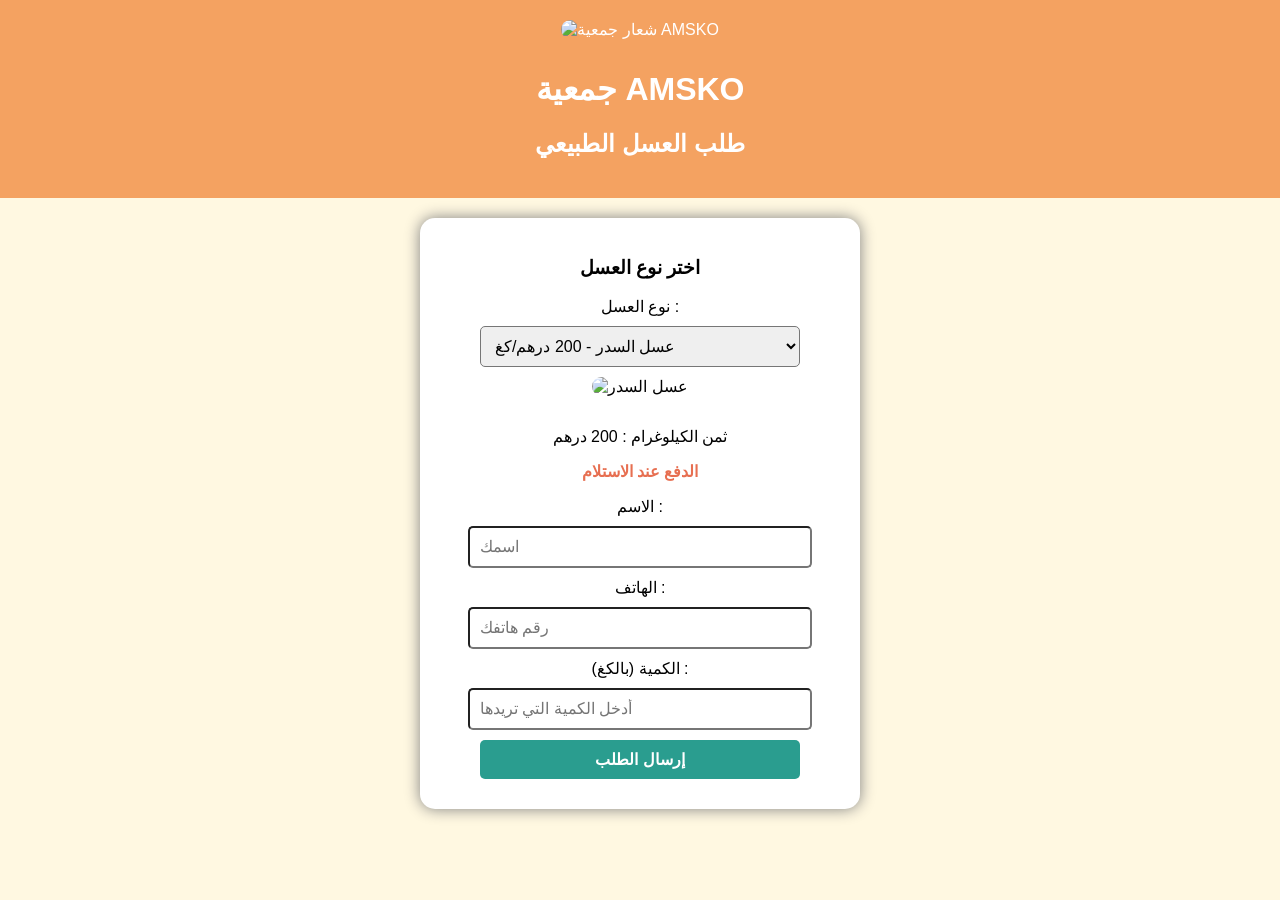
==== index.html @ dd1071a9 "Update index.html" ====
<!DOCTYPE html>
<html lang="ar">
<head>
<meta charset="UTF-8">
<title>جمعية AMSKO - بيع العسل</title>
<link rel="stylesheet" href="style.css">
</head>
<body>

<header>
    <img src="images/logo.png" alt="شعار جمعية AMSKO" class="logo">
    <h1>جمعية AMSKO</h1>
    <h2>طلب العسل الطبيعي</h2>
</header>

<main class="container">

    <div class="order-section">
        <h3>اختر نوع العسل</h3>

        <div class="honey-selection">
            <label for="honeyType">نوع العسل :</label>
            <select id="honeyType" required>
                <option value="200" data-img="images/seder.jpg">عسل السدر - 200 درهم/كغ</option>
                <option value="180" data-img="images/lemon.jpg">عسل اليمون - 180 درهم/كغ</option>
                <option value="150" data-img="images/karbaz.jpg">عسل الكرباز - 150 درهم/كغ</option>
                <option value="220" data-img="images/zaatar.jpg">عسل الزعتر - 220 درهم/كغ</option>
            </select>

            <img id="honeyImage" src="images/seder.jpg" alt="عسل السدر" class="honey-img">

            <p>ثمن الكيلوغرام : <span id="price">200</span> درهم</p>
            <p class="payment-info">الدفع عند الاستلام</p>
        </div>

        <form id="orderForm">
            <label for="name">الاسم :</label>
            <input type="text" id="name" placeholder="اسمك" required>

            <label for="phone">الهاتف :</label>
            <input type="text" id="phone" placeholder="رقم هاتفك" required>
            
            <label for="quantity">الكمية (بالكغ) :</label>
            <input type="number" id="quantity" placeholder="أدخل الكمية التي تريدها" step="0.1" min="0.1" required>

            <button type="submit">إرسال الطلب</button>
        </form>
    </div>

</main>

<script src="script.js"></script>
</body>
</html>
---- style.css ----
body {
    font-family: Arial, sans-serif;
    background: #fff8e1;
    margin: 0;
    padding: 0;
    text-align: center;
}

header {
    background: #f4a261;
    color: white;
    padding: 20px 0;
}

header .logo {
    width: 100px;
    border-radius: 10px;
    margin-bottom: 10px;
}

.container {
    display: flex;
    flex-direction: column;
    align-items: center;
    gap: 30px;
    margin: 20px;
}

/* Galerie des miels */
.product-gallery {
    display: flex;
    gap: 20px;
    flex-wrap: wrap;
    justify-content: center;
}

.honey-card {
    background: white;
    padding: 10px;
    width: 180px;
    border-radius: 10px;
    box-shadow: 0 0 10px gray;
}

.honey-card img {
    width: 100%;
    border-radius: 10px;
}

.honey-card p {
    font-weight: bold;
}

/* Section commande */
.order-section {
    background: white;
    padding: 20px;
    width: 400px;
    border-radius: 15px;
    box-shadow: 0 0 15px gray;
}

.order-section img {
    width: 80%;
    border-radius: 10px;
    margin-bottom: 15px;
}

input, select, button {
    display: block;
    margin: 10px auto;
    padding: 10px;
    width: 80%;
    border-radius: 5px;
    font-size: 16px;
}

button {
    background: #2a9d8f;
    color: white;
    border: none;
    font-weight: bold;
}

button:hover {
    background: #21867a;
}

.payment-info {
    font-weight: bold;
    color: #e76f51;
}
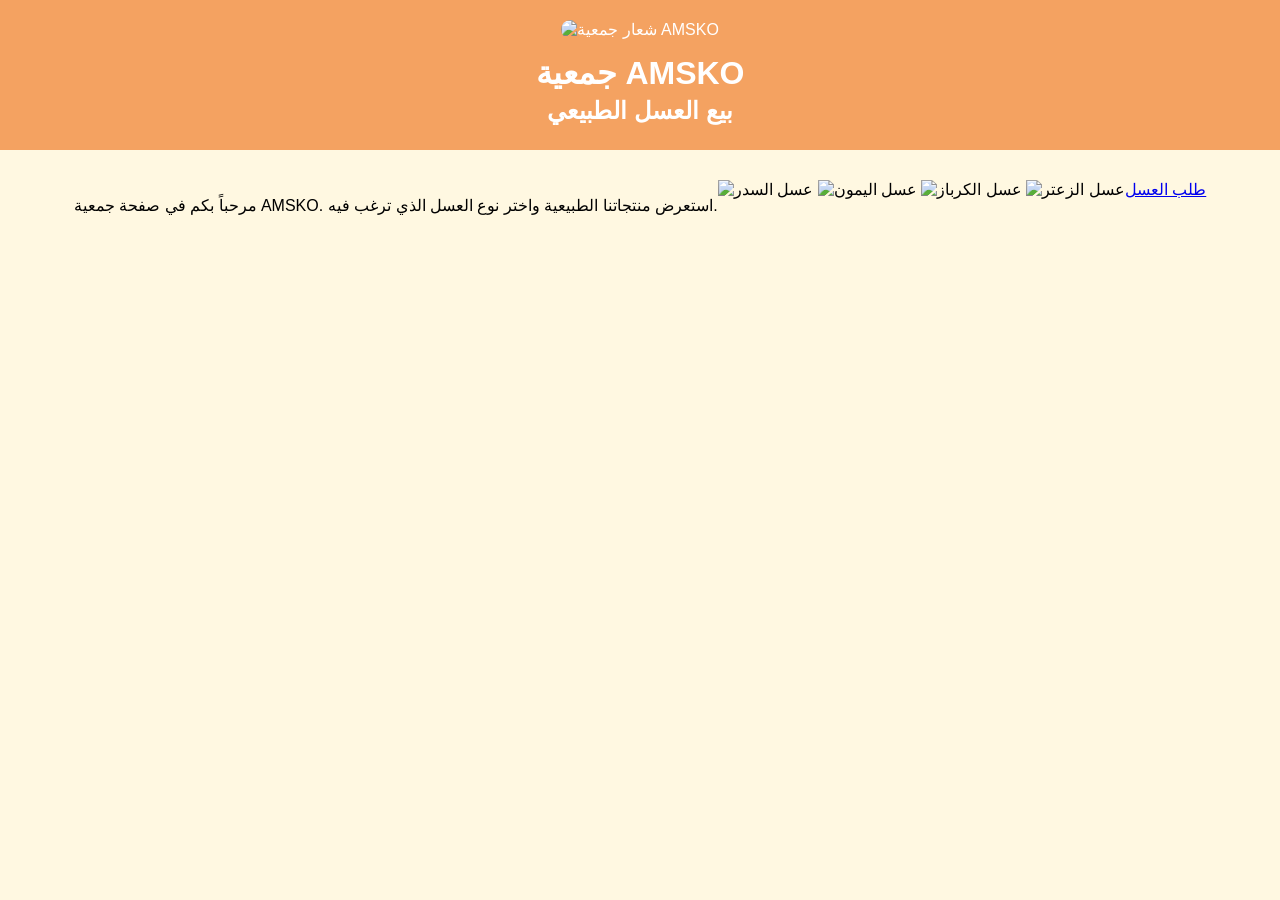
==== commit 2d67e118: "Update index.html" ====
--- a/index.html
+++ b/index.html
@@ -2,7 +2,7 @@
 <html lang="ar">
 <head>
 <meta charset="UTF-8">
-<title>جمعية AMSKO - بيع العسل</title>
+<title>جمعية AMSKO</title>
 <link rel="stylesheet" href="style.css">
 </head>
 <body>
@@ -10,45 +10,21 @@
 <header>
     <img src="images/logo.png" alt="شعار جمعية AMSKO" class="logo">
     <h1>جمعية AMSKO</h1>
-    <h2>طلب العسل الطبيعي</h2>
+    <h2>بيع العسل الطبيعي</h2>
 </header>
 
 <main class="container">
-
-    <div class="order-section">
-        <h3>اختر نوع العسل</h3>
-
-        <div class="honey-selection">
-            <label for="honeyType">نوع العسل :</label>
-            <select id="honeyType" required>
-                <option value="200" data-img="images/seder.jpg">عسل السدر - 200 درهم/كغ</option>
-                <option value="180" data-img="images/lemon.jpg">عسل اليمون - 180 درهم/كغ</option>
-                <option value="150" data-img="images/karbaz.jpg">عسل الكرباز - 150 درهم/كغ</option>
-                <option value="220" data-img="images/zaatar.jpg">عسل الزعتر - 220 درهم/كغ</option>
-            </select>
-
-            <img id="honeyImage" src="images/seder.jpg" alt="عسل السدر" class="honey-img">
-
-            <p>ثمن الكيلوغرام : <span id="price">200</span> درهم</p>
-            <p class="payment-info">الدفع عند الاستلام</p>
-        </div>
-
-        <form id="orderForm">
-            <label for="name">الاسم :</label>
-            <input type="text" id="name" placeholder="اسمك" required>
-
-            <label for="phone">الهاتف :</label>
-            <input type="text" id="phone" placeholder="رقم هاتفك" required>
-            
-            <label for="quantity">الكمية (بالكغ) :</label>
-            <input type="number" id="quantity" placeholder="أدخل الكمية التي تريدها" step="0.1" min="0.1" required>
-
-            <button type="submit">إرسال الطلب</button>
-        </form>
+    <p>مرحباً بكم في صفحة جمعية AMSKO. استعرض منتجاتنا الطبيعية واختر نوع العسل الذي ترغب فيه.</p>
+    
+    <div class="honey-gallery">
+        <img src="images/seder.jpg" alt="عسل السدر" class="gallery-img">
+        <img src="images/lemon.jpg" alt="عسل اليمون" class="gallery-img">
+        <img src="images/karbaz.jpg" alt="عسل الكرباز" class="gallery-img">
+        <img src="images/zaatar.jpg" alt="عسل الزعتر" class="gallery-img">
     </div>
 
+    <a href="order.html" class="order-button">طلب العسل</a>
 </main>
 
-<script src="script.js"></script>
 </body>
 </html>
--- a/style.css
+++ b/style.css
@@ -13,64 +13,53 @@
 }
 
 header .logo {
-    width: 100px;
+    width: 120px;  /* logo plus grand */
     border-radius: 10px;
     margin-bottom: 10px;
 }
 
+h1, h2 {
+    margin: 5px 0;
+}
+
 .container {
     display: flex;
-    flex-direction: column;
-    align-items: center;
-    gap: 30px;
-    margin: 20px;
+    justify-content: center;
+    margin: 30px;
 }
 
-/* Galerie des miels */
-.product-gallery {
-    display: flex;
-    gap: 20px;
-    flex-wrap: wrap;
-    justify-content: center;
-}
-
-.honey-card {
-    background: white;
-    padding: 10px;
-    width: 180px;
-    border-radius: 10px;
-    box-shadow: 0 0 10px gray;
-}
-
-.honey-card img {
-    width: 100%;
-    border-radius: 10px;
-}
-
-.honey-card p {
-    font-weight: bold;
-}
-
-/* Section commande */
 .order-section {
     background: white;
-    padding: 20px;
-    width: 400px;
+    padding: 30px;
+    width: 450px; /* section plus large */
     border-radius: 15px;
     box-shadow: 0 0 15px gray;
 }
 
-.order-section img {
-    width: 80%;
-    border-radius: 10px;
-    margin-bottom: 15px;
+.honey-selection {
+    margin-bottom: 20px;
 }
 
-input, select, button {
+.honey-selection select {
+    width: 90%;
+    padding: 10px;
+    margin: 10px auto;
+    border-radius: 5px;
+    font-size: 16px;
+}
+
+.honey-img {
+    width: 80%; /* image plus grande */
+    margin: 10px auto;
+    display: block;
+    border-radius: 10px;
+}
+
+input, button {
     display: block;
     margin: 10px auto;
     padding: 10px;
-    width: 80%;
+    width: 90%;
     border-radius: 5px;
     font-size: 16px;
 }
@@ -89,7 +78,7 @@
 .payment-info {
     font-weight: bold;
     color: #e76f51;
+    margin-bottom: 15px;
 }
 
 
-
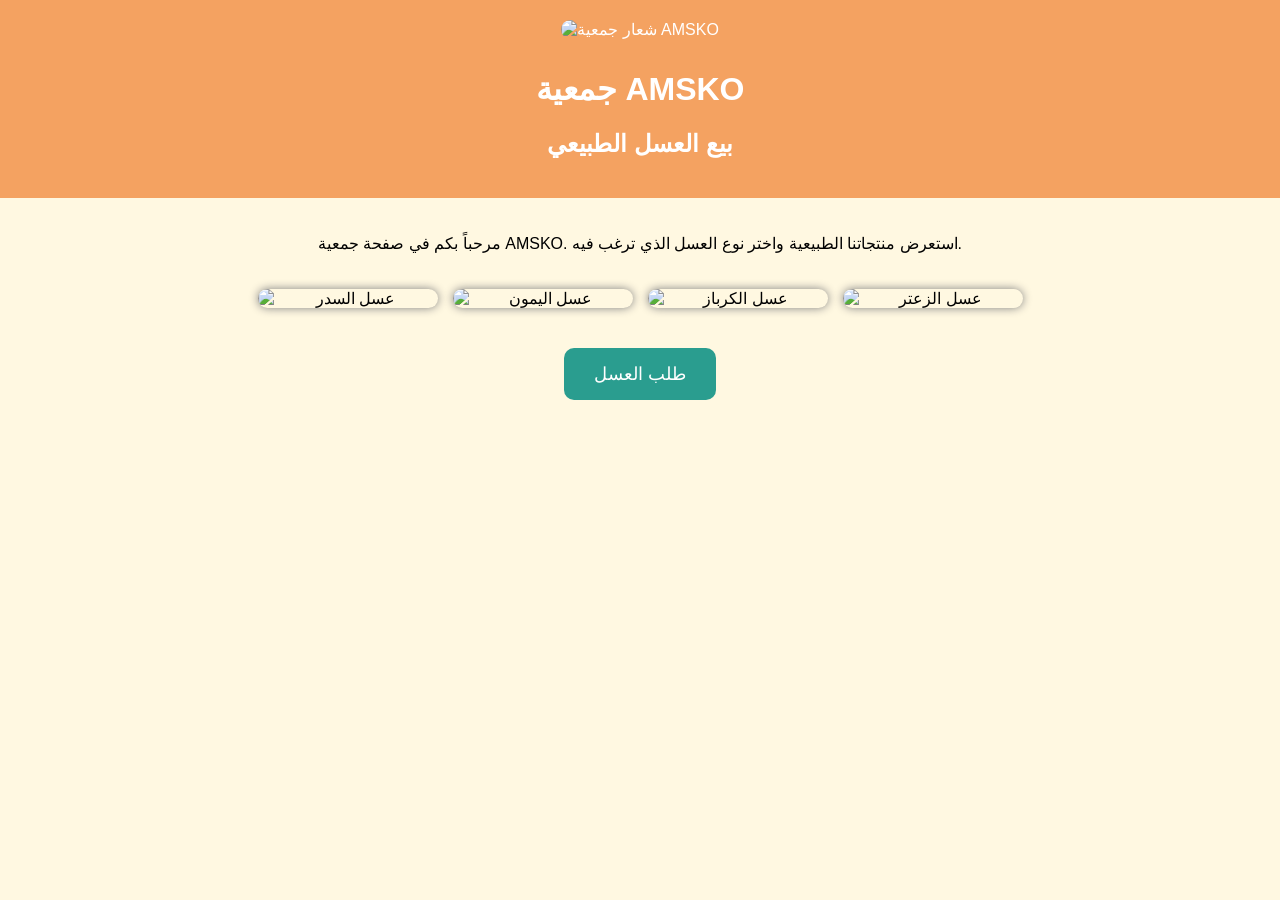
==== commit eeb11a0a: "Update index.html" ====
--- a/index.html
+++ b/index.html
@@ -14,6 +14,7 @@
 </header>
 
 <main class="container">
+
     <p>مرحباً بكم في صفحة جمعية AMSKO. استعرض منتجاتنا الطبيعية واختر نوع العسل الذي ترغب فيه.</p>
     
     <div class="honey-gallery">
--- a/style.css
+++ b/style.css
@@ -13,49 +13,62 @@
 }
 
 header .logo {
-    width: 120px;  /* logo plus grand */
+    width: 120px;
     border-radius: 10px;
     margin-bottom: 10px;
 }
 
-h1, h2 {
-    margin: 5px 0;
+.container {
+    display: flex;
+    flex-direction: column;
+    align-items: center;
+    gap: 20px;
+    margin: 20px;
 }
 
-.container {
+.honey-gallery {
     display: flex;
+    gap: 15px;
     justify-content: center;
-    margin: 30px;
+    flex-wrap: wrap;
+}
+
+.gallery-img {
+    width: 180px;
+    border-radius: 10px;
+    box-shadow: 0 0 10px gray;
+}
+
+.order-button {
+    background: #2a9d8f;
+    color: white;
+    padding: 15px 30px;
+    border-radius: 10px;
+    font-size: 18px;
+    text-decoration: none;
+    margin-top: 20px;
+}
+
+.order-button:hover {
+    background: #21867a;
 }
 
 .order-section {
     background: white;
-    padding: 30px;
-    width: 450px; /* section plus large */
+    padding: 25px;
     border-radius: 15px;
     box-shadow: 0 0 15px gray;
-}
-
-.honey-selection {
-    margin-bottom: 20px;
-}
-
-.honey-selection select {
-    width: 90%;
-    padding: 10px;
-    margin: 10px auto;
-    border-radius: 5px;
-    font-size: 16px;
+    width: 450px;
 }
 
 .honey-img {
-    width: 80%; /* image plus grande */
+    width: 80%;
     margin: 10px auto;
     display: block;
     border-radius: 10px;
 }
 
-input, button {
+input, select, button {
     display: block;
     margin: 10px auto;
     padding: 10px;
@@ -65,20 +78,24 @@
 }
 
 button {
-    background: #2a9d8f;
+    background: #e76f51;
     color: white;
     border: none;
     font-weight: bold;
 }
 
 button:hover {
-    background: #21867a;
+    background: #d9534f;
 }
 
 .payment-info {
     font-weight: bold;
+    color: #2a9d8f;
+}
+
+#total {
+    font-weight: bold;
     color: #e76f51;
-    margin-bottom: 15px;
 }
 
 
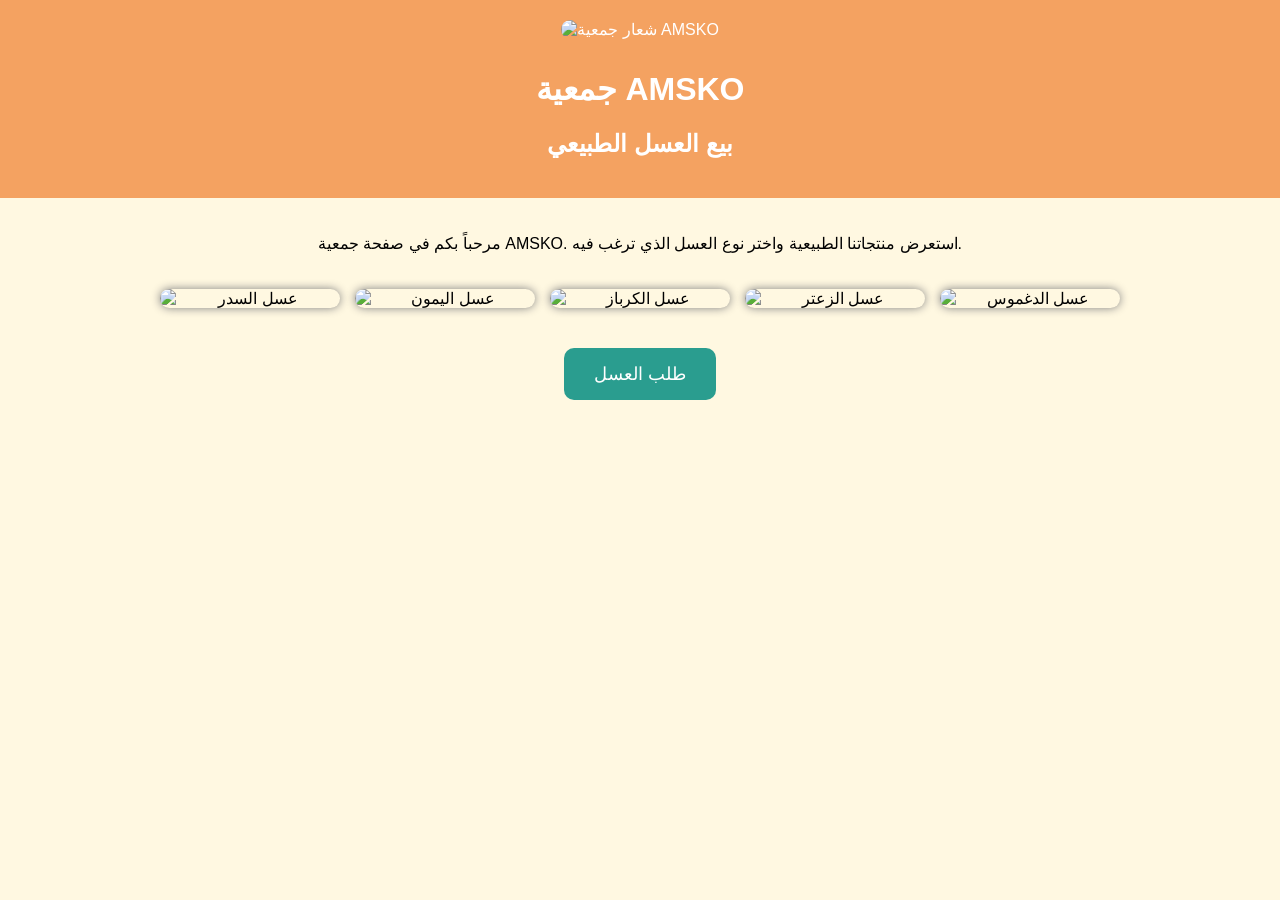
==== commit ad0637fb: "Update index.html" ====
--- a/index.html
+++ b/index.html
@@ -22,6 +22,7 @@
         <img src="images/lemon.jpg" alt="عسل اليمون" class="gallery-img">
         <img src="images/karbaz.jpg" alt="عسل الكرباز" class="gallery-img">
         <img src="images/zaatar.jpg" alt="عسل الزعتر" class="gallery-img">
+        <img src="images/dghmos.jpg" alt="عسل الدغموس" class="gallery-img">
     </div>
 
     <a href="order.html" class="order-button">طلب العسل</a>
--- a/style.css
+++ b/style.css
@@ -98,4 +98,3 @@
     color: #e76f51;
 }
 
-
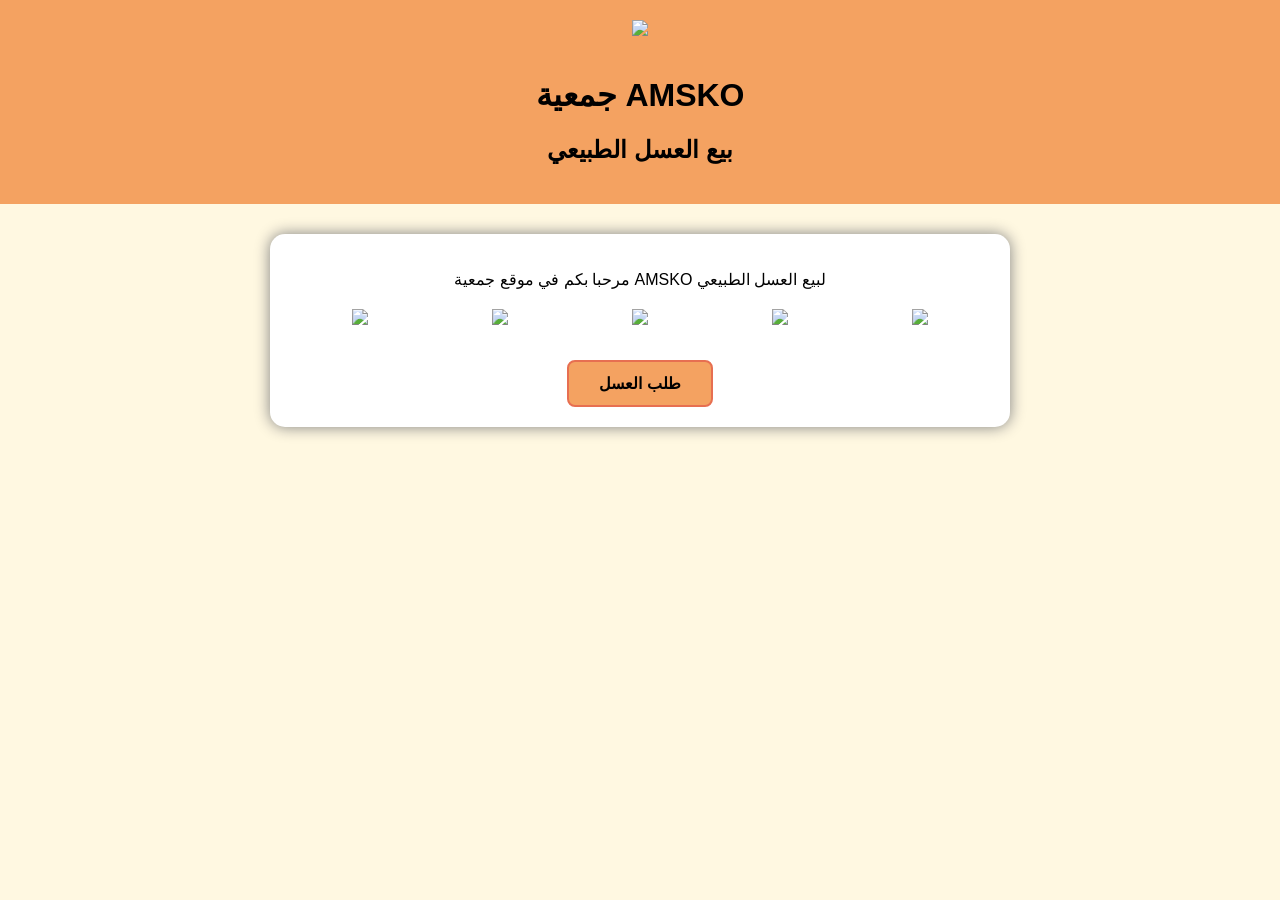
==== commit ce78e842: "Update index.html" ====
--- a/index.html
+++ b/index.html
@@ -5,28 +5,32 @@
 <title>جمعية AMSKO</title>
 <link rel="stylesheet" href="style.css">
 </head>
+
 <body>
 
 <header>
-    <img src="images/logo.png" alt="شعار جمعية AMSKO" class="logo">
-    <h1>جمعية AMSKO</h1>
-    <h2>بيع العسل الطبيعي</h2>
+<img src="images/logo.png" class="logo">
+<h1>جمعية AMSKO</h1>
+<h2>بيع العسل الطبيعي</h2>
 </header>
 
-<main class="container">
+<div class="container">
 
-    <p>مرحباً بكم في صفحة جمعية AMSKO. استعرض منتجاتنا الطبيعية واختر نوع العسل الذي ترغب فيه.</p>
-    
-    <div class="honey-gallery">
-        <img src="images/seder.jpg" alt="عسل السدر" class="gallery-img">
-        <img src="images/lemon.jpg" alt="عسل اليمون" class="gallery-img">
-        <img src="images/karbaz.jpg" alt="عسل الكرباز" class="gallery-img">
-        <img src="images/zaatar.jpg" alt="عسل الزعتر" class="gallery-img">
-        <img src="images/dghmos.jpg" alt="عسل الدغموس" class="gallery-img">
-    </div>
+<p>مرحبا بكم في موقع جمعية AMSKO لبيع العسل الطبيعي</p>
 
-    <a href="order.html" class="order-button">طلب العسل</a>
-</main>
+<div class="honey-gallery">
+
+<img src="images/seder.jpg">
+<img src="images/lemon.jpg">
+<img src="images/karbaz.jpg">
+<img src="images/zaatar.jpg">
+<img src="images/dghmos.jpg">
+
+</div>
+
+<a href="order.html" class="order-button">طلب العسل</a>
+
+</div>
 
 </body>
 </html>
--- a/style.css
+++ b/style.css
@@ -1,100 +1,78 @@
 body {
     font-family: Arial, sans-serif;
+    text-align: center;
     background: #fff8e1;
     margin: 0;
     padding: 0;
-    text-align: center;
 }
 
 header {
     background: #f4a261;
-    color: white;
     padding: 20px 0;
-}
-
-header .logo {
-    width: 120px;
-    border-radius: 10px;
-    margin-bottom: 10px;
+    color: black;
 }
 
 .container {
-    display: flex;
-    flex-direction: column;
-    align-items: center;
-    gap: 20px;
-    margin: 20px;
+    max-width: 700px;
+    margin: 30px auto;
+    background: white;
+    padding: 20px;
+    border-radius: 15px;
+    box-shadow: 0 0 15px gray;
+}
+
+.logo {
+    width: 150px;
+    margin-bottom: 15px;
+}
+
+input, select {
+    display: block;
+    margin: 10px auto;
+    padding: 10px;
+    width: 80%;
+    font-size: 16px;
+}
+
+button, .order-button {
+    background: #f4a261;
+    border: 2px solid #e76f51;
+    padding: 10px 20px;
+    cursor: pointer;
+    font-size: 16px;
+    border-radius: 8px;
+    margin-top: 15px;
+    text-decoration: none;
+    color: black;
+}
+
+button:hover, .order-button:hover {
+    background: #e76f51;
+}
+
+.honey-img {
+    width: 300px;
+    margin: 10px 0;
+    border-radius: 10px;
 }
 
 .honey-gallery {
     display: flex;
-    gap: 15px;
-    justify-content: center;
+    justify-content: space-around;
     flex-wrap: wrap;
+    margin: 20px 0;
 }
 
 .gallery-img {
-    width: 180px;
-    border-radius: 10px;
-    box-shadow: 0 0 10px gray;
+    width: 150px;
+    margin: 5px;
+    border-radius: 8px;
+    cursor: pointer;
 }
 
 .order-button {
-    background: #2a9d8f;
-    color: white;
-    padding: 15px 30px;
-    border-radius: 10px;
-    font-size: 18px;
-    text-decoration: none;
-    margin-top: 20px;
-}
-
-.order-button:hover {
-    background: #21867a;
-}
-
-.order-section {
-    background: white;
-    padding: 25px;
-    border-radius: 15px;
-    box-shadow: 0 0 15px gray;
-    width: 450px;
-}
-
-.honey-img {
-    width: 80%;
-    margin: 10px auto;
-    display: block;
-    border-radius: 10px;
-}
-
-input, select, button {
-    display: block;
-    margin: 10px auto;
-    padding: 10px;
-    width: 90%;
-    border-radius: 5px;
-    font-size: 16px;
-}
-
-button {
-    background: #e76f51;
-    color: white;
-    border: none;
+    display: inline-block;
+    border: 2px solid #e76f51;
+    padding: 12px 30px;
     font-weight: bold;
 }
-
-button:hover {
-    background: #d9534f;
-}
-
-.payment-info {
-    font-weight: bold;
-    color: #2a9d8f;
-}
-
-#total {
-    font-weight: bold;
-    color: #e76f51;
-}
-
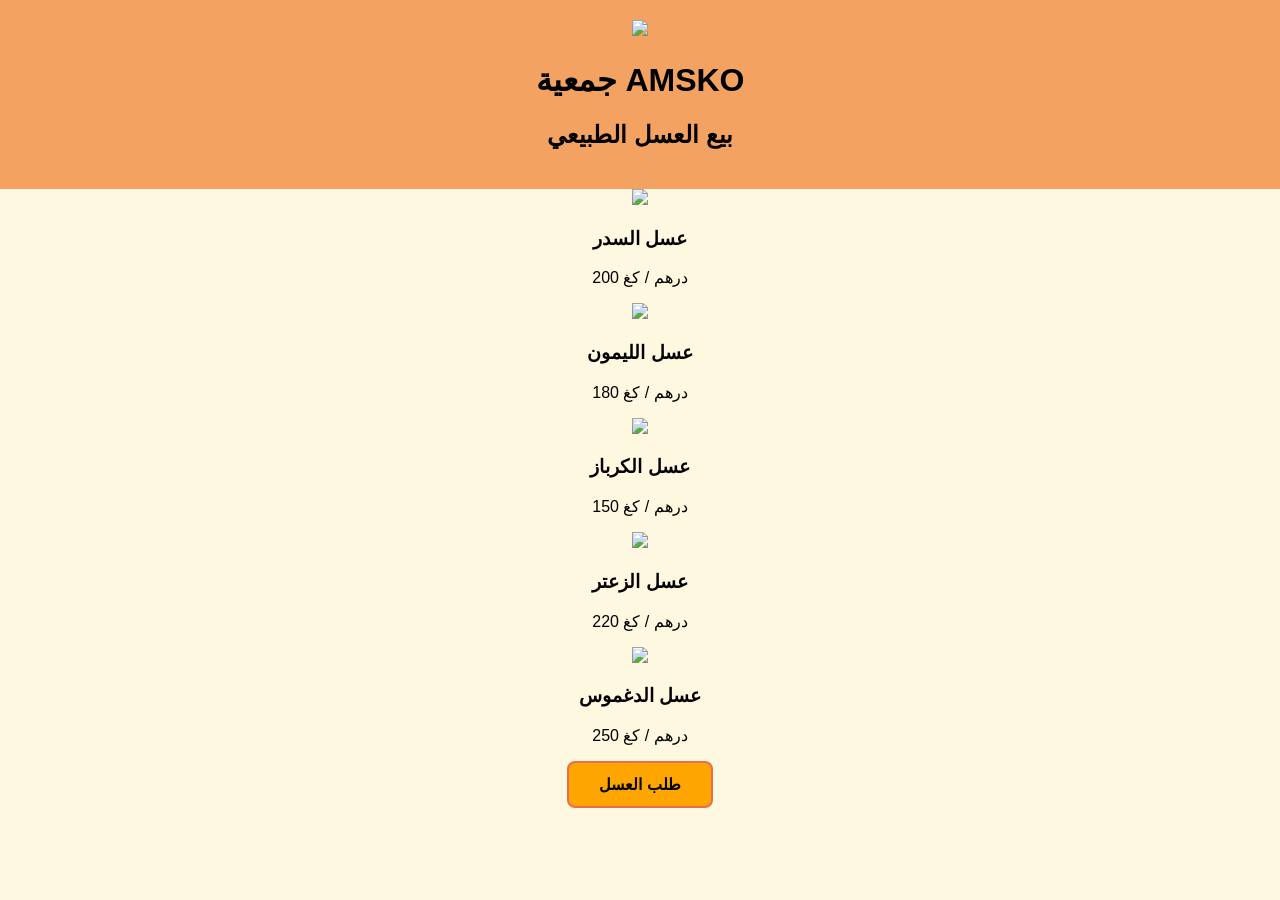
==== commit acef75c4: "Update index.html" ====
--- a/index.html
+++ b/index.html
@@ -9,24 +9,59 @@
 <body>
 
 <header>
+
 <img src="images/logo.png" class="logo">
+
 <h1>جمعية AMSKO</h1>
 <h2>بيع العسل الطبيعي</h2>
+
 </header>
 
-<div class="container">
+<section class="products">
 
-<p>مرحبا بكم في موقع جمعية AMSKO لبيع العسل الطبيعي</p>
-
-<div class="honey-gallery">
+<div class="product">
 
 <img src="images/seder.jpg">
-<img src="images/lemon.jpg">
-<img src="images/karbaz.jpg">
-<img src="images/zaatar.jpg">
-<img src="images/dghmos.jpg">
+<h3>عسل السدر</h3>
+<p>200 درهم / كغ</p>
 
 </div>
+
+<div class="product">
+
+<img src="images/lemon.jpg">
+<h3>عسل الليمون</h3>
+<p>180 درهم / كغ</p>
+
+</div>
+
+<div class="product">
+
+<img src="images/karbaz.jpg">
+<h3>عسل الكرباز</h3>
+<p>150 درهم / كغ</p>
+
+</div>
+
+<div class="product">
+
+<img src="images/zaatar.jpg">
+<h3>عسل الزعتر</h3>
+<p>220 درهم / كغ</p>
+
+</div>
+
+<div class="product">
+
+<img src="images/dghmos.jpg">
+<h3>عسل الدغموس</h3>
+<p>250 درهم / كغ</p>
+
+</div>
+
+</section>
+
+<div class="order-section">
 
 <a href="order.html" class="order-button">طلب العسل</a>
 
--- a/style.css
+++ b/style.css
@@ -1,78 +1,102 @@
-body {
-    font-family: Arial, sans-serif;
-    text-align: center;
-    background: #fff8e1;
-    margin: 0;
-    padding: 0;
+body{
+
+font-family: Arial;
+background:#fff8e1;
+text-align:center;
+margin:0;
+
 }
 
-header {
-    background: #f4a261;
-    padding: 20px 0;
-    color: black;
+header{
+
+background:#f4a261;
+padding:20px;
+
 }
 
-.container {
-    max-width: 700px;
-    margin: 30px auto;
-    background: white;
-    padding: 20px;
-    border-radius: 15px;
-    box-shadow: 0 0 15px gray;
+.logo{
+
+width:120px;
+
 }
 
-.logo {
-    width: 150px;
-    margin-bottom: 15px;
+.container{
+
+width:500px;
+margin:auto;
+background:white;
+padding:25px;
+margin-top:30px;
+border-radius:10px;
+box-shadow:0 0 10px gray;
+
 }
 
-input, select {
-    display: block;
-    margin: 10px auto;
-    padding: 10px;
-    width: 80%;
-    font-size: 16px;
+input,select{
+
+width:80%;
+padding:10px;
+margin:10px;
+
 }
 
-button, .order-button {
-    background: #f4a261;
-    border: 2px solid #e76f51;
-    padding: 10px 20px;
-    cursor: pointer;
-    font-size: 16px;
-    border-radius: 8px;
-    margin-top: 15px;
-    text-decoration: none;
-    color: black;
+.honey-img{
+
+width:280px;
+margin:15px;
+border-radius:10px;
+
 }
 
-button:hover, .order-button:hover {
-    background: #e76f51;
+.honey-gallery{
+
+display:flex;
+flex-wrap:wrap;
+justify-content:center;
+
 }
 
-.honey-img {
-    width: 300px;
-    margin: 10px 0;
-    border-radius: 10px;
+.honey-gallery img{
+
+width:160px;
+margin:8px;
+border-radius:10px;
+
 }
 
-.honey-gallery {
-    display: flex;
-    justify-content: space-around;
-    flex-wrap: wrap;
-    margin: 20px 0;
+.order-button{
+
+display:inline-block;
+background:orange;
+padding:12px 30px;
+border-radius:8px;
+text-decoration:none;
+color:black;
+font-weight:bold;
+border:2px solid #e76f51;
+
 }
 
-.gallery-img {
-    width: 150px;
-    margin: 5px;
-    border-radius: 8px;
-    cursor: pointer;
+button{
+
+background:orange;
+border:none;
+padding:12px 25px;
+border-radius:8px;
+cursor:pointer;
+
 }
 
-.order-button {
-    display: inline-block;
-    border: 2px solid #e76f51;
-    padding: 12px 30px;
-    font-weight: bold;
+.total{
+
+font-size:18px;
+font-weight:bold;
+
 }
+
+.payment{
+
+color:green;
+font-weight:bold;
+
+}
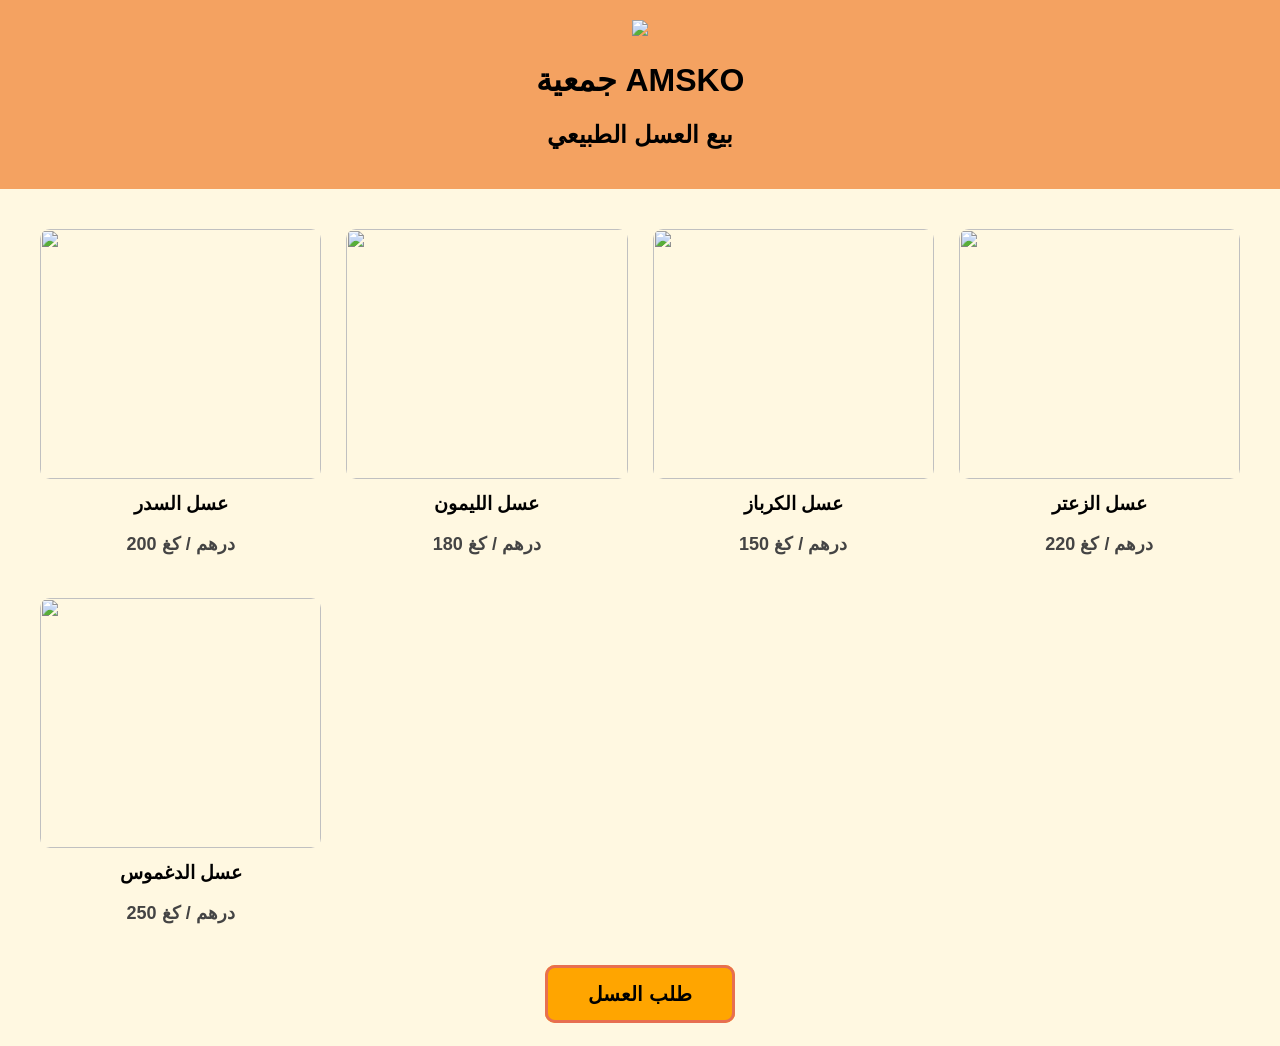
==== commit ee4e2581: "Update index.html" ====
--- a/index.html
+++ b/index.html
@@ -1,9 +1,12 @@
 <!DOCTYPE html>
 <html lang="ar">
+
 <head>
 <meta charset="UTF-8">
 <title>جمعية AMSKO</title>
+
 <link rel="stylesheet" href="style.css">
+
 </head>
 
 <body>
@@ -17,55 +20,74 @@
 
 </header>
 
+
 <section class="products">
 
 <div class="product">
 
 <img src="images/seder.jpg">
+
 <h3>عسل السدر</h3>
-<p>200 درهم / كغ</p>
+
+<p class="price">200 درهم / كغ</p>
 
 </div>
+
 
 <div class="product">
 
 <img src="images/lemon.jpg">
+
 <h3>عسل الليمون</h3>
-<p>180 درهم / كغ</p>
+
+<p class="price">180 درهم / كغ</p>
 
 </div>
+
 
 <div class="product">
 
 <img src="images/karbaz.jpg">
+
 <h3>عسل الكرباز</h3>
-<p>150 درهم / كغ</p>
+
+<p class="price">150 درهم / كغ</p>
 
 </div>
+
 
 <div class="product">
 
 <img src="images/zaatar.jpg">
+
 <h3>عسل الزعتر</h3>
-<p>220 درهم / كغ</p>
+
+<p class="price">220 درهم / كغ</p>
 
 </div>
+
 
 <div class="product">
 
 <img src="images/dghmos.jpg">
+
 <h3>عسل الدغموس</h3>
-<p>250 درهم / كغ</p>
+
+<p class="price">250 درهم / كغ</p>
 
 </div>
 
 </section>
 
+
 <div class="order-section">
 
-<a href="order.html" class="order-button">طلب العسل</a>
+<a href="order.html" class="order-button">
+طلب العسل
+</a>
 
 </div>
 
+
 </body>
 </html>
--- a/style.css
+++ b/style.css
@@ -1,11 +1,13 @@
 body{
 
-font-family: Arial;
+margin:0;
+font-family:Arial;
 background:#fff8e1;
 text-align:center;
-margin:0;
-
-}
+
+}
+
+/* header */
 
 header{
 
@@ -20,9 +22,108 @@
 
 }
 
+/* catalogue */
+
+.products{
+
+display:grid;
+grid-template-columns:repeat(auto-fit,minmax(250px,1fr));
+gap:25px;
+padding:40px;
+
+}
+
+.product img{
+
+width:100%;
+height:250px;
+object-fit:cover;
+border-radius:10px;
+
+}
+
+.product h3{
+
+margin:10px 0 5px;
+
+}
+
+.product p{
+
+font-size:18px;
+color:#444;
+
+}
+
+/* bouton */
+
+.order-section{
+
+margin-bottom:40px;
+
+}
+
+.order-button{
+
+background:orange;
+padding:15px 40px;
+border-radius:10px;
+text-decoration:none;
+color:black;
+font-size:20px;
+font-weight:bold;
+border:3px solid #e76f51;
+
+}
+
+/* -------- page commande -------- */
+
+.input-box{
+
+display:flex;
+align-items:center;
+border:1px solid #ccc;
+padding:10px;
+margin:10px 0;
+border-radius:8px;
+background:white;
+
+}
+
+.input-box i{
+
+margin-right:10px;
+color:orange;
+
+}
+
+.input-box input,
+.input-box select{
+
+border:none;
+outline:none;
+width:100%;
+font-size:16px;
+
+}
+
+.price{
+
+font-size:18px;
+font-weight:bold;
+
+}
+
+.payment{
+
+color:green;
+font-size:18px;
+font-weight:bold;
+
+}
 .container{
 
-width:500px;
+width:450px;
 margin:auto;
 background:white;
 padding:25px;
@@ -32,11 +133,32 @@
 
 }
 
-input,select{
-
-width:80%;
+.input-box{
+
+display:flex;
+align-items:center;
+border:1px solid #ccc;
 padding:10px;
-margin:10px;
+margin:10px 0;
+border-radius:8px;
+background:white;
+
+}
+
+.input-box i{
+
+margin-right:10px;
+color:orange;
+
+}
+
+.input-box input,
+.input-box select{
+
+border:none;
+outline:none;
+width:100%;
+font-size:16px;
 
 }
 
@@ -48,32 +170,25 @@
 
 }
 
-.honey-gallery{
-
-display:flex;
-flex-wrap:wrap;
-justify-content:center;
-
-}
-
-.honey-gallery img{
-
-width:160px;
-margin:8px;
-border-radius:10px;
-
-}
-
-.order-button{
-
-display:inline-block;
-background:orange;
-padding:12px 30px;
-border-radius:8px;
-text-decoration:none;
-color:black;
-font-weight:bold;
-border:2px solid #e76f51;
+.price{
+
+font-size:18px;
+font-weight:bold;
+
+}
+
+.total{
+
+font-size:18px;
+font-weight:bold;
+
+}
+
+.payment{
+
+color:green;
+font-weight:bold;
+font-size:18px;
 
 }
 
@@ -86,17 +201,3 @@
 cursor:pointer;
 
 }
-
-.total{
-
-font-size:18px;
-font-weight:bold;
-
-}
-
-.payment{
-
-color:green;
-font-weight:bold;
-
-}
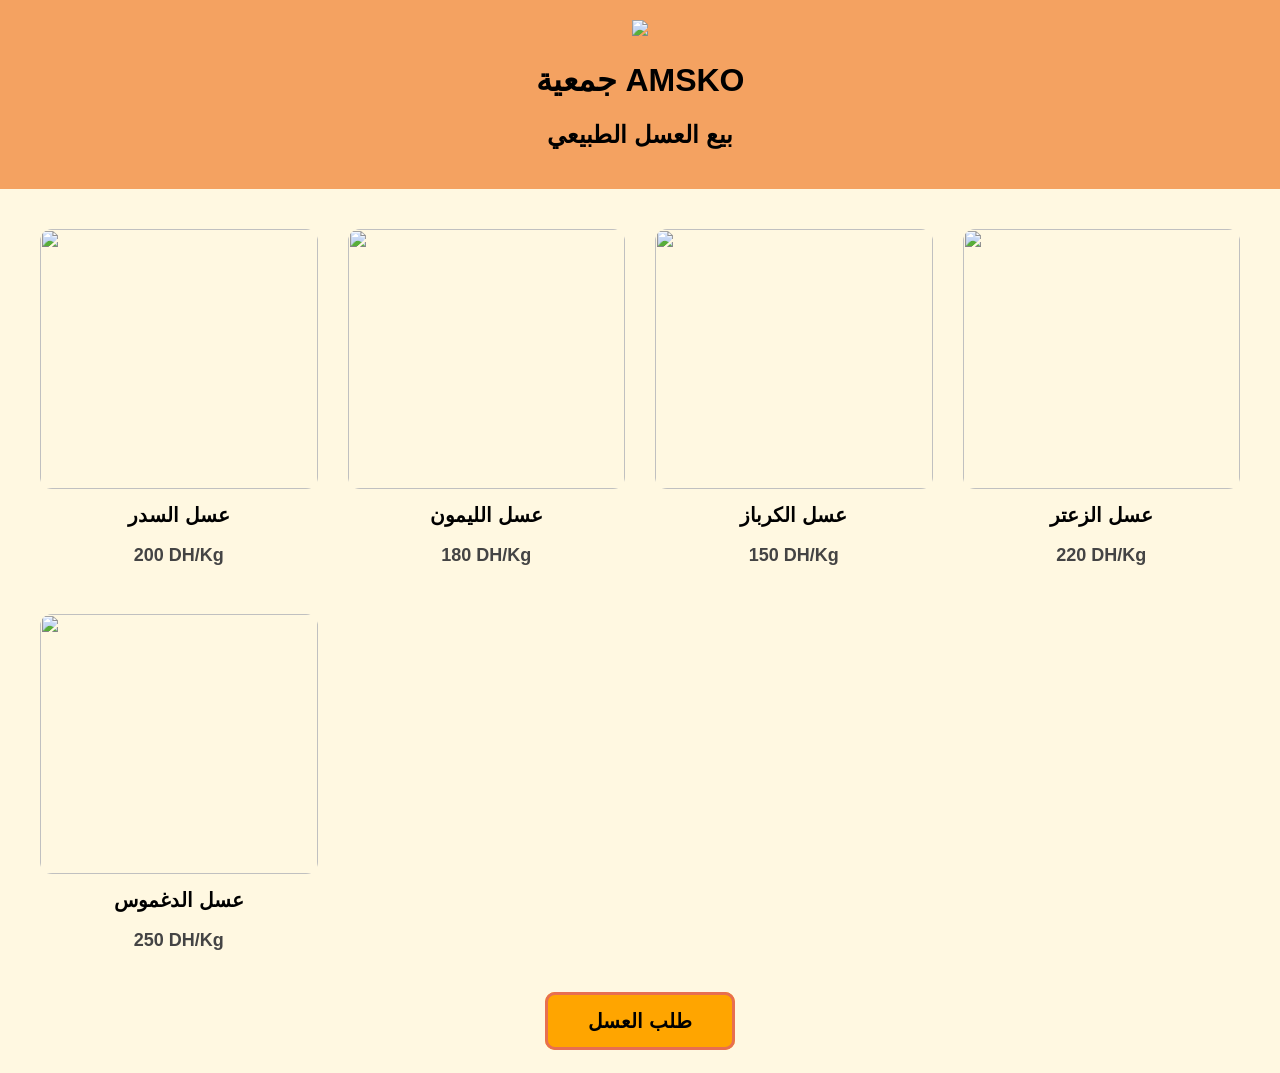
==== commit bf3a0bd2: "Update index.html" ====
--- a/index.html
+++ b/index.html
@@ -4,90 +4,54 @@
 <head>
 <meta charset="UTF-8">
 <title>جمعية AMSKO</title>
-
 <link rel="stylesheet" href="style.css">
-
 </head>
 
 <body>
 
 <header>
-
-<img src="images/logo.png" class="logo">
-
-<h1>جمعية AMSKO</h1>
-<h2>بيع العسل الطبيعي</h2>
-
+    <img src="images/logo.png" class="logo">
+    <h1>جمعية AMSKO</h1>
+    <h2>بيع العسل الطبيعي</h2>
 </header>
-
 
 <section class="products">
 
-<div class="product">
+    <div class="product">
+        <img src="images/seder.jpg">
+        <h3>عسل السدر</h3>
+        <p class="price">200 DH/Kg</p>
+    </div>
 
-<img src="images/seder.jpg">
+    <div class="product">
+        <img src="images/lemon.jpg">
+        <h3>عسل الليمون</h3>
+        <p class="price">180 DH/Kg</p>
+    </div>
 
-<h3>عسل السدر</h3>
+    <div class="product">
+        <img src="images/karbaz.jpg">
+        <h3>عسل الكرباز</h3>
+        <p class="price">150 DH/Kg</p>
+    </div>
 
-<p class="price">200 درهم / كغ</p>
+    <div class="product">
+        <img src="images/zaatar.jpg">
+        <h3>عسل الزعتر</h3>
+        <p class="price">220 DH/Kg</p>
+    </div>
 
-</div>
-
-
-<div class="product">
-
-<img src="images/lemon.jpg">
-
-<h3>عسل الليمون</h3>
-
-<p class="price">180 درهم / كغ</p>
-
-</div>
-
-
-<div class="product">
-
-<img src="images/karbaz.jpg">
-
-<h3>عسل الكرباز</h3>
-
-<p class="price">150 درهم / كغ</p>
-
-</div>
-
-
-<div class="product">
-
-<img src="images/zaatar.jpg">
-
-<h3>عسل الزعتر</h3>
-
-<p class="price">220 درهم / كغ</p>
-
-</div>
-
-
-<div class="product">
-
-<img src="images/dghmos.jpg">
-
-<h3>عسل الدغموس</h3>
-
-<p class="price">250 درهم / كغ</p>
-
-</div>
+    <div class="product">
+        <img src="images/dghmos.jpg">
+        <h3>عسل الدغموس</h3>
+        <p class="price">250 DH/Kg</p>
+    </div>
 
 </section>
 
-
 <div class="order-section">
-
-<a href="order.html" class="order-button">
-طلب العسل
-</a>
-
+    <a href="order.html" class="order-button">طلب العسل</a>
 </div>
-
 
 </body>
 </html>
--- a/style.css
+++ b/style.css
@@ -201,3 +201,41 @@
 cursor:pointer;
 
 }
+.products{
+
+display:grid;
+grid-template-columns:repeat(auto-fit,minmax(260px,1fr));
+gap:30px;
+padding:40px;
+
+}
+
+.product{
+
+text-align:center;
+
+}
+
+.product img{
+
+width:100%;
+height:260px;
+object-fit:cover;
+border-radius:12px;
+
+}
+
+.product h3{
+
+margin-top:10px;
+font-size:20px;
+
+}
+
+.price{
+
+color:#e76f51;
+font-size:18px;
+font-weight:bold;
+  
+}
